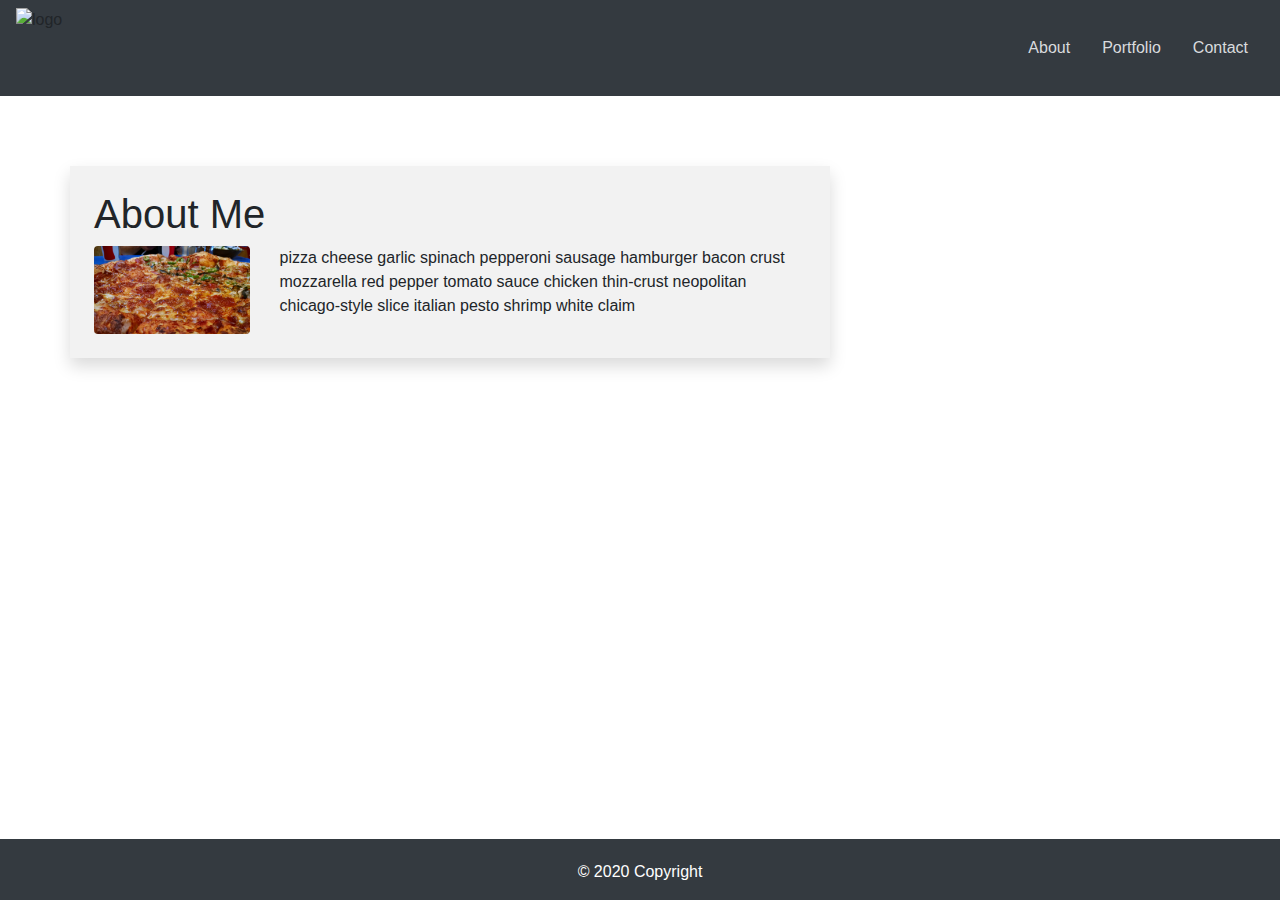
==== index.html @ 8d8f7cd3 "Add Unit 1 homework files" ====
<!DOCTYPE html>
<html lang="en">
<head>

    <meta charset="UTF-8">

    <title>Portfolio</title>

    <link rel="stylesheet" href="https://stackpath.bootstrapcdn.com/bootstrap/4.4.1/css/bootstrap.min.css" integrity="sha384-Vkoo8x4CGsO3+Hhxv8T/Q5PaXtkKtu6ug5TOeNV6gBiFeWPGFN9MuhOf23Q9Ifjh" crossorigin="anonymous">
    <link rel="stylesheet" type="text/css" href="css/style.css">
    <meta name="viewport" content="width=device-width, initial-scale=1, shrink-to-fit=no">

</head>

<body>

     <!-- Start Nav -->
     <nav class="navbar navbar-dark bg-dark">
        <a>
          <img src="pizza_sign.jpg" width="80" height="80" class="d-inline-block image-fluid align-top" alt="logo">
          
        </a>    
        <ul class="nav justify-content-end">
            <li class="nav-item">
              <a class="nav-link active" href="Index.html">About</a>
            </li>
            <li class="nav-item">
              <a class="nav-link" href="Portfolio.html">Portfolio</a>
            </li>
            <li class="nav-item">
              <a class="nav-link" href="Contact.html">Contact</a>
            </li>
    <!--
    <li class="nav-item">
      <a class="nav-link disabled" href="#" tabindex="-1" aria-disabled="true">Disabled</a>
    </li>
    -->
  </ul>
    </nav>
    <!-- End Nav -->

    <div class="container my-container">
        <!--ROW 1-->

        <div class="row h-50">
            <div class="col-2 col-md-8 my-col"></div>
        </div>

        <figure class="row">
            <div class="col-sm-6 col-md-8 my-col my-row-about shadow p-4 mb-4 bg-grey">
            
                <header class="page-header">
                    <h1>About Me</h1>
                </header>

                <div class="row">
                    <div class="col-sm-4 col-md-3 col-lg-3">
                      <img src="pizza1.jpg"  width="160" height="160" class="img-fluid rounded" alt="pizza">
                    </div>

                    <main class="col-sm-8 col-md-9 col-lg-9">
                        <p>
                            pizza cheese garlic spinach pepperoni sausage hamburger bacon crust mozzarella red pepper tomato sauce chicken thin-crust neopolitan chicago-style slice italian pesto shrimp white claim 
                        </p>
                      </main>
                </div>
            </div>
                <div class="col-md-4 my-col"></div>
          </figure>  

        <div class="row my-row2">
            <div class="col my-col"></div>
        </div>
      

       
    </div>

    
    
        <!--Start Footer-->
        <div class="row">
          
                <footer class="page-footer font-small bg-dark my-footer">
                    <div class="footer-copyright text-center py-3">© 2020 Copyright</div>
                </footer>
            
        </div>
        <!--End Footer-->
    



</body>

</html>
---- css/style.css ----
.navbar-brand {
    background-color: #cfcfcf;  
}

.nav-link {
    color: #d9dbde;
}


.my-row2 {
    padding: 10%;
}
.my-col {
    
    padding-bottom: 70px;
   
}

.my-row-about {
    background-color: #f2f2f2;


}

.my-row-about2 {
    background-color: #f2f2f2;
    width: 80%;
    height: 80%;


}

.my-container {
  width: auto;
}

.my-footer {
    padding-top: 5px;
    position: fixed;
    left: 0;
    bottom: 0;
    width: 100%;
    color: white;
    text-align: center;
}


.my-col-portfolio {
    
    float: left;
    padding-left: 20%;
}

.my-col-portfolio2 {
   
    float: right;
    padding-right: 5%;
    margin-left: 100px;
   
    
}

.my-col-portfolio3 {
   
    float: left;
    padding-left: 80px;
    margin-bottom: 80px;
    margin-top: 50px;
 
}

.my-col-portfolio4 {
   
    float: right;
    padding-left: 18px;
   
    margin-top: 50px;
}



* {
    box-sizing: border-box;
  }


img {
    max-width: 100%;
    height: auto;
  }
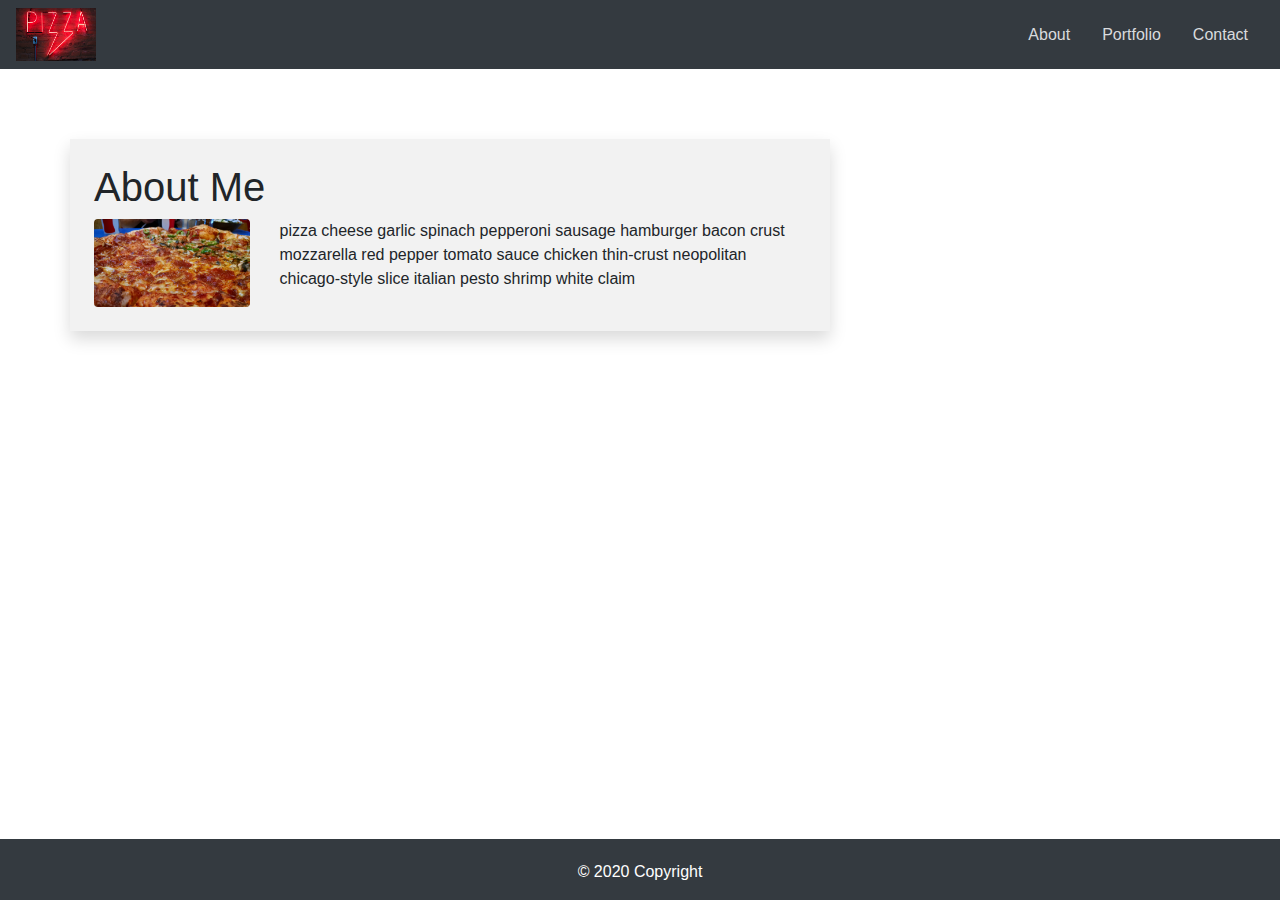
==== commit 77e3f4f0: "Update Unit 2 homework files" ====
--- a/index.html
+++ b/index.html
@@ -17,18 +17,18 @@
      <!-- Start Nav -->
      <nav class="navbar navbar-dark bg-dark">
         <a>
-          <img src="pizza_sign.jpg" width="80" height="80" class="d-inline-block image-fluid align-top" alt="logo">
+          <img src="/pizza_sign.jpg" width="80" height="80" class="d-inline-block image-fluid align-top" alt="logo">
           
         </a>    
         <ul class="nav justify-content-end">
             <li class="nav-item">
-              <a class="nav-link active" href="Index.html">About</a>
+              <a class="nav-link active" href="index.html">About</a>
             </li>
             <li class="nav-item">
-              <a class="nav-link" href="Portfolio.html">Portfolio</a>
+              <a class="nav-link" href="portfolio.html">Portfolio</a>
             </li>
             <li class="nav-item">
-              <a class="nav-link" href="Contact.html">Contact</a>
+              <a class="nav-link" href="contact.html">Contact</a>
             </li>
     <!--
     <li class="nav-item">
